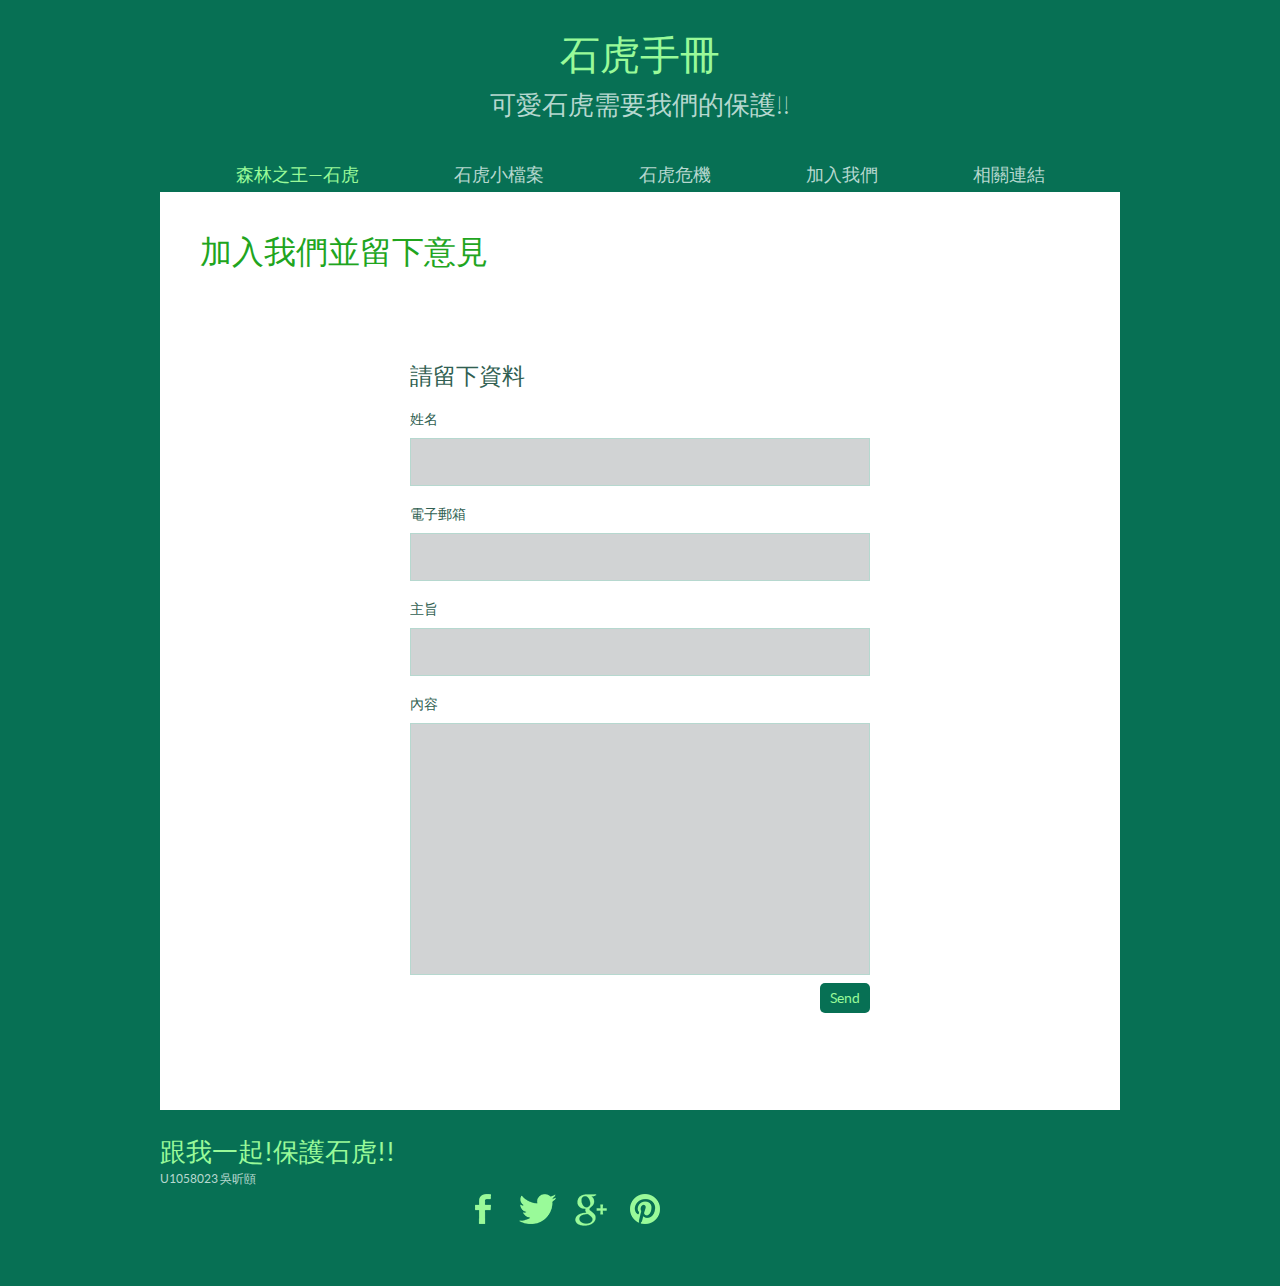
==== docs/contact.html @ 71ddd1ad "Add files via upload" ====
<!DOCTYPE html>
<!-- Website template by freewebsitetemplates.com -->
<html>
<head>
	<meta charset="UTF-8">
	<meta name="viewport" content="user-scalable=0, width=device-width, initial-scale=1.0, maximum-scale=1.0, minimum-scale=1.0">
	<title>Contact - Belle &amp; Carrie Rehabilitation Yoga Web Template</title>
	<link rel="stylesheet" type="text/css" href="css/style.css">
	<link rel="stylesheet" type="text/css" href="css/mobile.css">
	<script type='text/javascript' src='js/mobile.js'></script>
</head>
<body>
	<div id="header">
		<h1><a href="index.html">石虎手冊 <span>可愛石虎需要我們的保護!!</span></a></h1>
		<ul id="navigation">
			<li class="current">
				<a href="index.html">森林之王—石虎</a>
			</li>
			<li>
				<a href="about.html">石虎小檔案</a>
			</li>
			<li>
				<a href="classes.html">石虎危機</a>
				<ul>
					<li>
						<a href="instructors.html">如何保護牠們</a>
					</li>
				</ul>
			</li>
			<li>
				<a href="contact.html">加入我們</a>
			</li>
			<li>
				<a href="blog.html">相關連結</a>
			</li>
		</ul>
	</div>
	<div id="body">
		<h2>加入我們並留下意見</h2>
		<form action="index.html">
			<h3>請留下資料</h3>
			<label for="name">
				<span>姓名</span>
				<input type="text" id="name">
			</label>
			<label for="email">
				<span>電子郵箱</span>
				<input type="text" id="email">
			</label>
			<label for="subject">
				<span>主旨</span>
				<input type="text" id="subject">
			</label>
			<label for="message">
				<span>內容</span>
				<textarea name="message" id="message" cols="30" rows="10"></textarea>
			</label>
			<input type="submit" id="send" value="Send">
		</form>
	</div>
	<div id="footer">
		<div>
			<span>跟我一起!保護石虎!!</span>
			<p>
				U1058023 吳昕頤
			</p>
		<div id="connect">
			<a href="https://freewebsitetemplates.com/go/facebook/" id="facebook" target="_blank">Facebook</a>
			<a href="https://freewebsitetemplates.com/go/twitter/" id="twitter" target="_blank">Twitter</a>
			<a href="https://freewebsitetemplates.com/go/googleplus/" id="googleplus" target="_blank">Google&#43;</a>
			<a href="https://freewebsitetemplates.com/go/pinterest/" id="pinterest" target="_blank">Pinterest</a>
		</div>
	</div>
</body>
</html>
---- docs/css/style.css ----
/* Template by freewebsitetemplates.com */
body {
	background: #077054;
	color: #315f52;
	font-family: 'latoregular';
	font-size: 14px;
	margin: 0;
	padding: 0;
}
@font-face {
	font-family: 'latoregular';
	src: url('../fonts/lato-regular-webfont.eot');
	src: url('../fonts/lato-regular-webfont.eot?#iefix') format('embedded-opentype'),
		url('../fonts/lato-regular-webfont.woff') format('woff'),
		url('../fonts/lato-regular-webfont.ttf') format('truetype'),
		url('../fonts/lato-regular-webfont.svg#latoregular') format('svg');
	font-weight: normal;
	font-style: normal;
}
@font-face {
	font-family: 'nixie_oneregular';
	src: url('../fonts/nixieone-regular-webfont.eot');
	src: url('../fonts/nixieone-regular-webfont.eot?#iefix') format('embedded-opentype'),
		url('../fonts/nixieone-regular-webfont.woff') format('woff'),
		url('../fonts/nixieone-regular-webfont.ttf') format('truetype'),
		url('../fonts/nixieone-regular-webfont.svg#nixie_oneregular') format('svg');
	font-weight: normal;
	font-style: normal;
}
a {
	outline: none;
}
img {
	border: none;
}
p {
	line-height: 30px;
	margin: 0;
}
p a {
	color: #315f52;
}
p a:hover {
	color: #451374;
}
#header {
	margin: 0 auto;
	max-width: 960px;
}
#header h1 {
	font-size: 40px;
	font-weight: normal;
	line-height: 50px;
	margin: 0;
	padding: 30px 0;
	text-align: center;
}
#header h1 a {
	color: #99fa99;
	text-decoration: none;
}
#header h1 a span {
	color: #b6d8cf;
	display: block;
	font-family: 'nixie_oneregular';
	font-size: 26px;
	text-transform: uppercase;
}
#header ul#navigation {
	list-style: none;
	margin: 0;
	padding: 0;
	text-align: center;
}
#header ul#navigation li {
	display: inline;
	line-height: 30px;
	position: relative;
}
#header ul#navigation li a {
	color: #b6d8cf;
	font-size: 18px;
	padding: 0 46px;
	text-align: center;
	text-decoration: none;
	text-transform: uppercase;
}
#header ul#navigation li a:hover,
#header ul#navigation li.current ul li a:hover {
	color: #d3a3ff;
}
#header ul#navigation li.current a {
	color: #99fa99;
}
#header ul#navigation li ul {
	display: none;
	left: 0;
	list-style: none outside none;
	margin: 0;
	padding: 11px 0 0;
	position: absolute;
	top: 12px;
}
#header ul#navigation li:hover ul {
	display: block;
}
#header ul#navigation li ul li {
	background: #077054;
	display: block;
	height: 46px;
	line-height: 46px;
}
#header ul#navigation li ul li a {
	padding: 0 20px;
}
#header ul#navigation li.current ul li a {
	color: #b6d8cf;
}
#body {
	background: #ffffff;
	margin: 1px auto 0;
	max-width: 880px;
	min-height: 827px;
	overflow: hidden;
	padding: 45px 40px 46px;
}
#body > h2 {
	color: #21a51e;
	font-family: 'nixie_oneregular';
	font-size: 32px;
	font-weight: normal;
	line-height: 30px;
	margin: 0;
	padding: 0 0 44px;
}
#body img.figure {
	display: block;
	float: right;
	margin: 74px 38px 46px 0;
	max-width: 100%;
	width: auto;
}
#body div#tagline {
	float: left;
	margin: 110px 0 0 25px;
	max-width: 510px;
}
#body div#tagline h1 {
	background: url(../images/bg-separator.png) no-repeat center bottom;
	color: #21a51e;
	font-family: 'nixie_oneregular';
	font-size: 100px;
	font-weight: normal;
	line-height: 100px;
	margin: 0;
	padding: 0 0 55px;
	text-align: center;
	text-transform: uppercase;
}
#body div#tagline p {
	color: #21a51e;
	font-family: 'nixie_oneregular';
	font-size: 100px;
	line-height: 100px;
	padding: 43px 0 0;
	text-align: center;
}
#body div.content {
	overflow: hidden;
}
#body div.content > div {
	float: left;
	width: 510px;
}
#body div.content h3,
#body form h3,
#body ul.blog li h3 {
	font-family: 'nixie_oneregular';
	font-size: 23px;
	font-weight: normal;
	line-height: 30px;
	margin: 0;
	padding: 25px 0 0;
}
#body div.content h3:first-child,
#body div.content div div.section:first-child {
	padding: 0;
}
#body div.content img.figure {
	margin: 0 38px 46px 0;
}
#body div.content div div.section {
	padding: 55px 0 0;
	width: 430px;
}
#body div.content div div.section span {
	display: block;
	line-height: 30px;
}
#body div.content div ul {
	list-style: none;
	margin: 0;
	overflow: hidden;
	padding: 0 0 65px;
}
#body div.content div ul li {
	float: left;
	margin: 0 0 0 83px;
	width: 207px;
}
#body div.content div ul li:first-child {
	margin: 0;
}
#body div.content div ul li img {
	display: block;
	max-width: 100%;
	width: auto;
}
#body div.content div ul li h4 {
	font-family: 'nixie_oneregular';
	font-size: 18px;
	font-weight: normal;
	margin: 0;
	padding: 12px 0 0;
	text-align: center;
}
#body form {
	margin: 25px auto 0;
	overflow: hidden;
	width: 460px;
}
#body form label {
	display: block;
	padding: 15px 0 0;
}
#body form label span {
	display: block;
	line-height: 27px;
	padding: 0 0 5px
}
#body form label input {
	background: #d1d3d4;
	border: 1px solid #b6d8cf;
	color: #315f52;
	display: block;
	font-family: 'latoregular';
	font-size: 14px;
	height: 46px;
	line-height: 46px;
	padding: 0 5px;
	width: 448px;
}
#body form label textarea {
	background: #d1d3d4;
	border: 1px solid #b6d8cf;
	color: #315f52;
	display: block;
	font-family: 'latoregular';
	font-size: 14px;
	height: 250px;
	line-height: 30px;
	overflow: auto;
	padding: 0 5px;
	resize: none;
	width: 448px;
}
#body form input#send {
	background: #077054;
	border: none;
	border-radius: 5px;
	color: #99fa99;
	cursor: pointer;
	font-family: 'latoregular';
	font-size: 14px;
	float: right;
	height: 30px;
	margin: 8px 0 0;
	width: 50px;
}
#body form input#send:hover {
	background: #d3a3ff;
	color: #000000;
}
#body ul.blog {
	list-style: none;
	margin: 0;
	padding: 0;
}
#body ul.blog li {
	overflow: hidden;
	padding: 104px 100px 0 0;
}
#body ul.blog li:first-child {
	padding: 0 100px 0 0;
}
#body ul.blog li img {
	display: block;
	float: left;
	margin: 0 20px 0 0;
	max-width: 100%;
	width: auto;
}
#body ul.blog li h3 {
	line-height: 20px;
	padding: 0 0 8px;
}
#body ul.blog li h3 a,
#body div.content div.sidebar ul li h4 a {
	color: #315f52;
	text-decoration: none;
}
#body ul.blog li h3 a:hover,
#body div.content div.sidebar ul li h4 a:hover {
	text-decoration: underline;
}
#body ul.blog li span,
#body div.content div.article span,
#body div.content div.sidebar ul li span {
	display: block;
	line-height: 30px;
}
#body div.content div.article {
	width: 570px;
}
#body div.content div.article img {
	display: block;
	margin: 0 0 9px;
	max-width: 100%;
	width: auto;
}
#body div.content div.article p {
	padding: 0 0 30px;
}
#body div.content div.sidebar {
	float: left;
	margin: 0 0 0 50px;
	width: 259px;
}
#body div.content div.sidebar ul {
	padding: 20px 0 0;
}
#body div.content div.sidebar ul li {
	border-top: 1px solid #88b4a8;
	float: none;
	margin: 0;
	padding: 18px 0 28px;
	width: auto;
}
#body div.content div.sidebar ul li:first-child {
	border: none;
	padding: 0 0 28px;
}
#body div.content div.sidebar ul li h4 {
	line-height: 30px;
	text-align: left;
}
#footer {
	margin: 0 auto;
	max-width: 960px;
	overflow: hidden;
	padding: 30px 0 60px;
}
#footer div {
	float: left;
	width: 500px;
}
#footer div span {
	color: #99fa99;
	display: block;
	font-size: 26px;
	line-height: 24px;
}
#footer div p {
	color: #b6d8cf;
	font-size: 12px;
	line-height: 30px;
}
#footer div#connect {
	float: right;
	overflow: hidden;
	width: auto;
}
#footer div#connect a {
	background: url(../images/icons.png) no-repeat;
	display: block;
	float: left;
	text-indent: -99999px;
}
#footer div#connect a#facebook {
	background-position: 0 0;
	height: 30px;
	width: 16px;
}
#footer div#connect a#twitter {
	background-position: 0 -30px;
	height: 30px;
	margin: 0 0 0 28px;
	width: 37px;
}
#footer div#connect a#googleplus {
	background-position: 0 -61px;
	height: 32px;
	margin: 0 0 0 19px;
	width: 32px;
}
#footer div#connect a#googleplus {
	background-position: 0 -61px;
	height: 32px;
	margin: 0 0 0 19px;
	width: 32px;
}
#footer div#connect a#pinterest {
	background-position: 0 -94px;
	height: 30px;
	margin: 0 0 0 23px;
	width: 30px;
}
---- docs/css/mobile.css ----
/* Website template by freewebsitetemplates.com */
@media only screen and (max-width : 918px) {
	html {
		-webkit-text-size-adjust: none;
	}
	#mobile-navigation {
		background: url(../images/mobile/mobile-menu.png) no-repeat 0 0;
		display: block;
		height: 50px;
		margin: 0;
		padding: 0;
		position: absolute;
		right: 0;
		top: 20px;
		width: 50px;
		z-index: 1001;
	}
	#header ul#navigation {
		background: url(../images/mobile/bg-mobile.png);
		border: 1px solid #99fa99;
		display: none;
		font-size: 1.5625em;
		height: auto;
		left: 0;
		margin: 0 auto;
		position: absolute;
		padding: 0;
		top: 71px;
		transition: all .5s ease-in-out;
		width: 100%;
		z-index: 1001;
	}
	#header ul#navigation li {
		background: none;
		display: block;
		float: none;
		height: auto;
		line-height: normal;
		margin: 0;
		padding: 0;
		text-align: center;
		width: 100%;
	}
	#header ul#navigation li:first-child,
	#header ul#navigation li ul li:first-child {
		border: none;
		width: 100%;
	}
	#header ul#navigation li a {
		background: none;
		border-top: 1px solid #99fa99;
		color: #ffffff;
		display: block;
		font-family: Arial;
		font-size: 0.8125em;
		font-weight: normal;
		height: 49px;
		line-height: 49px;
		padding: 0 15px;
		text-align: left;
		width: auto;
	}
	#header ul#navigation li span {
		background: transparent url(../images/mobile/mobile-expand.png) no-repeat;
		border-left: 1px solid #99fa99;
		border-top: 1px solid #99fa99;
		display: block;
		height: 49px;
		position: absolute;
		right: 0;
		top: 0;
		width: 50px;
	}
	#header ul#navigation li.current span {
		background: url(../images/mobile/mobile-expand.png) no-repeat;
	}
	#header ul#navigation li.current ul li a {
		background: none;
		color: #ffffff;
	}
	#header ul#navigation li a:hover,
	#header ul#navigation li.current ul li a:hover,
	#header ul#navigation li.current a {
		background: rgba(153, 250, 153, 0.8);
		color: #ffffff;
	}
	#header ul#navigation > li:first-child > a {
		border: none;
	}
	#header ul#navigation li ul {
		border: 0;
		display: none;
		left: 0;
		margin: 0;
		opacity: 1;
		padding: 0;
		position: relative;
		top: 0;
		width: 100%;
	}
	#header ul#navigation li ul,
	#header ul#navigation li:hover ul {
		display: none;
	}
	#header ul#navigation li ul li {
		background: none;
		height: auto;
		line-height: normal;
		padding: 0;
		text-align: left;
	}
	#header ul#navigation li ul li a {
		padding: 0 30px;
	}
	#header {
		position: relative;
		width: 90%;
	}
	#header h1 {
		padding: 74px 0 0;
	}
	#body {
		margin: 20px auto 0;
		padding: 45px 0 46px;
		width: 90%;
	}
	#body div#tagline {
		float: none;
		margin: 20px auto 0;
		width: 90%;
	}
	#body div#tagline h1 {
		background-size: 37% auto;
		line-height: 1em;
		padding: 0 0 50px;
	}
	#body div#tagline p {
		font-size: 5em;
		line-height: 1.25em;
		padding: 43px 10px;
	}
	#body img.figure {
		float: none;
		margin: 0 auto;
		width: 70%;
	}
	#body > h2 {
		padding: 0 20px 30px;
	}
	#body div.content {
		padding: 0 20px;
	}
	#body div.content div,
	#footer div {
		float: none;
		width: auto;
	}
	#body div.content img.figure {
		margin: 0 auto;
	}
	#body div.content div div.section {
		padding: 30px 0 0;
		width: auto;
	}
	#body div.content div ul li {
		margin: 0 5%;
		width: 40%;
	}
	#body div.content div ul li:first-child {
		margin: 0 5%;
	}
	#body form {
		margin: 0 auto;
		padding: 0 20px;
		width: auto;
	}
	#body form h3,
	#body ul.blog li:first-child {
		padding: 0;
	}
	#body form label input,
	#body form label textarea {
		border-radius: 0;
		padding: 0 3%;
		-webkit-appearance: none;
		width: 93%;
	}
	#body form input#send {
		margin: 8px 2px 0 0;
		padding: 0;
		text-align: center;
		-webkit-appearance: none;
	}
	#body ul.blog {
		padding: 0 20px;
	}
	#body ul.blog li {
		padding: 30px 0 0;
	}
	#body ul.blog li img {
		margin: 0 0 20px;
		width: 100%;
	}
	#body ul.blog li h3 {
		line-height: 1.35em;
	}
	#body div.content div.article {
		width: auto;
	}
	#body div.content div.sidebar {
		float: none;
		margin: 0;
		width: auto;
	}
	#body div.content div.sidebar ul li:first-child {
		margin: 0;
	}
	#footer {
		padding: 20px 0;
		width: 90%;
	}
	#footer div span {
		line-height: 1.25em;
		text-align: center;
	}
	#footer div p {
		font-size: 1.125em;
		line-height: 1.65em;
		padding: 20px 0 0;
		text-align: center;
	}
	#footer div#connect {
		float: none;
		margin: 30px auto 0;
		max-width: 185px;
	}
}
@media screen
and (max-width : 320px) {
	#header h1 {
		font-size: 2.8125em;
	}
	#header h1 a span {
		font-size: 0.5em;
		line-height: 1.25em;
	}
	#body div#tagline h1 {
		font-size: 4.375em;
	}
	#body div#tagline p {
		font-size: 3.125em;
	}
	#footer div p {
		font-size: 1em;
	}
}
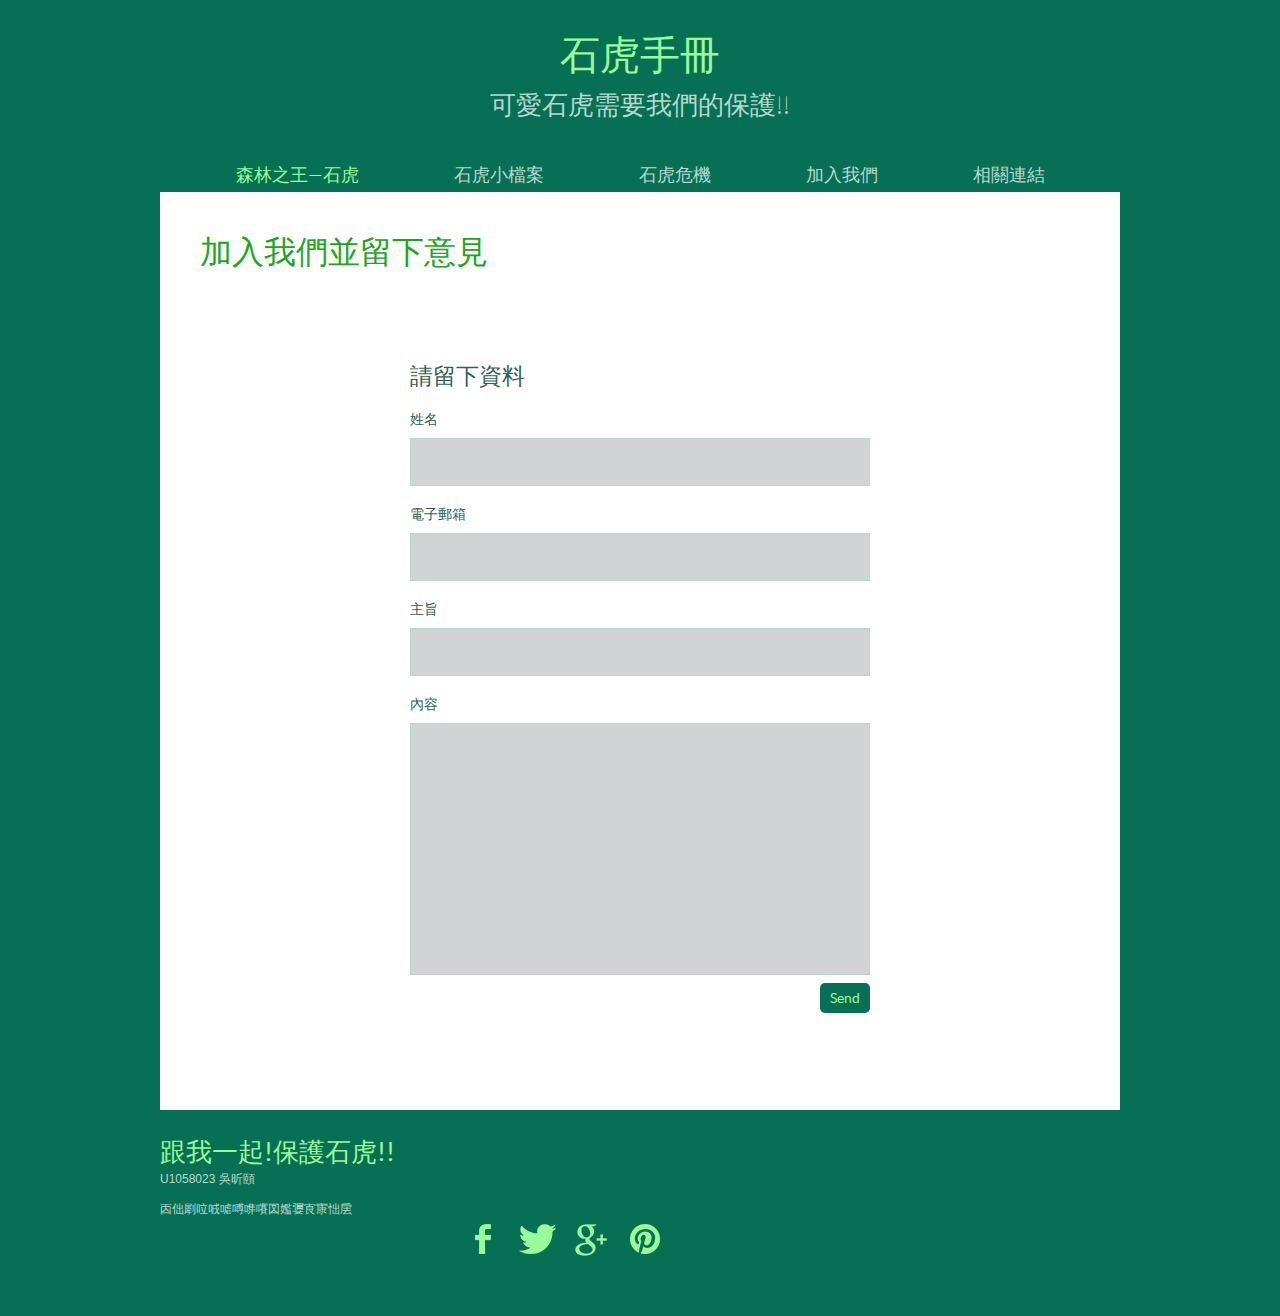
==== commit 7c08d57b: "Update contact.html" ====
--- a/docs/contact.html
+++ b/docs/contact.html
@@ -2,12 +2,14 @@
 <!-- Website template by freewebsitetemplates.com -->
 <html>
 <head>
+	<link href="https://tauhu.tw/tauhu-oo.css" rel="stylesheet">
 	<meta charset="UTF-8">
 	<meta name="viewport" content="user-scalable=0, width=device-width, initial-scale=1.0, maximum-scale=1.0, minimum-scale=1.0">
 	<title>Contact - Belle &amp; Carrie Rehabilitation Yoga Web Template</title>
 	<link rel="stylesheet" type="text/css" href="css/style.css">
 	<link rel="stylesheet" type="text/css" href="css/mobile.css">
 	<script type='text/javascript' src='js/mobile.js'></script>
+	<style type="text/css">p{font-family: tauhu-oo, PingFangTC-Regular, "Microsoft JhengHei", sans-serif;}</style>
 </head>
 <body>
 	<div id="header">
@@ -64,12 +66,15 @@
 			<p>
 				U1058023 吳昕頤
 			</p>
+			<p>㐁㑁㓾㕸㖅㖸㗘㗱㘔㘝㜮㜷㝗㝩㤕㧁</p>
 		<div id="connect">
 			<a href="https://freewebsitetemplates.com/go/facebook/" id="facebook" target="_blank">Facebook</a>
 			<a href="https://freewebsitetemplates.com/go/twitter/" id="twitter" target="_blank">Twitter</a>
 			<a href="https://freewebsitetemplates.com/go/googleplus/" id="googleplus" target="_blank">Google&#43;</a>
 			<a href="https://freewebsitetemplates.com/go/pinterest/" id="pinterest" target="_blank">Pinterest</a>
+
 		</div>
 	</div>
+
 </body>
-</html>+</html>
